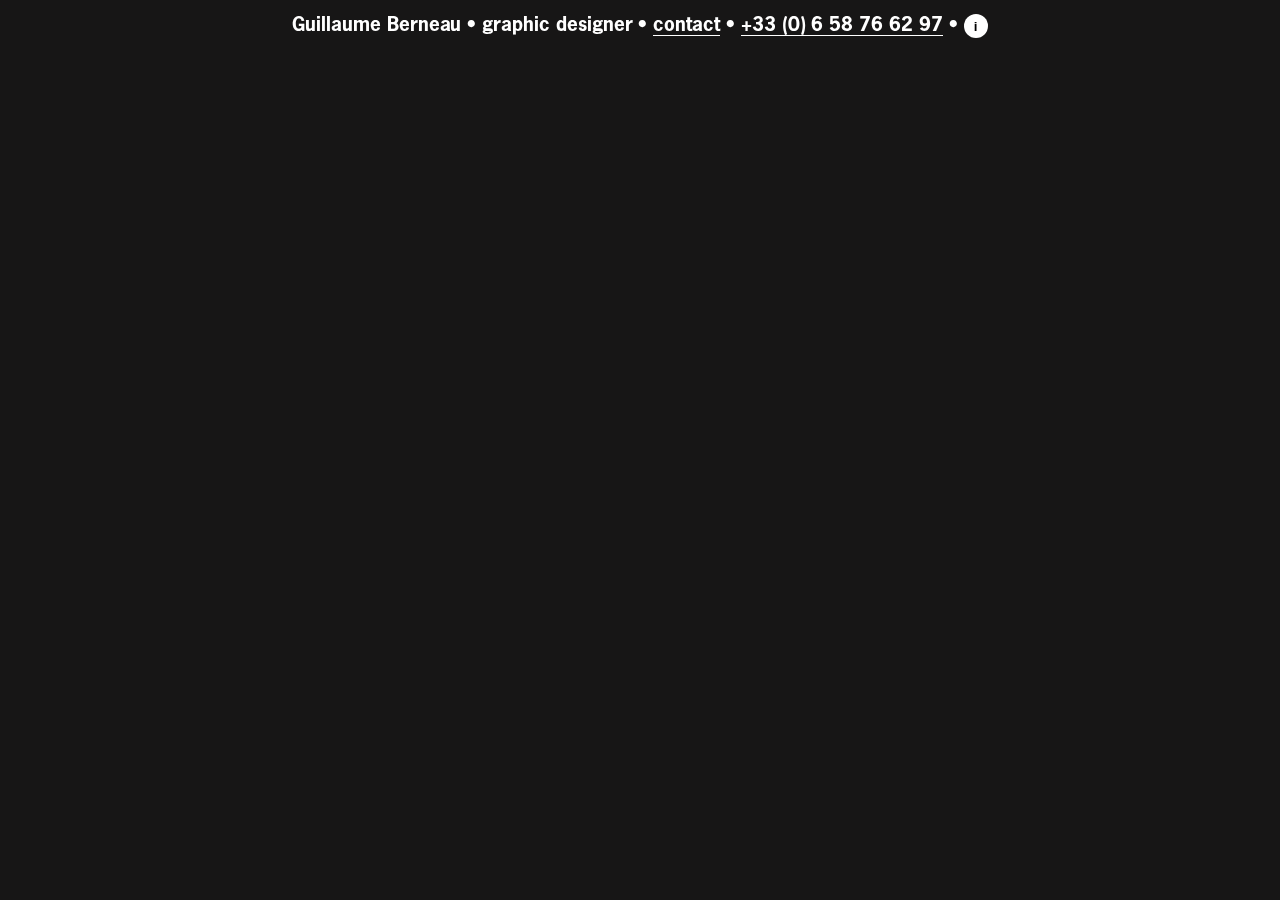
==== index.html @ adc3cf0d "Update index.html" ====
<!DOCTYPE html>
<html>
<head>
<meta charset="utf-8">
<meta name="viewport" content="width=device-width, initial-scale=1.0, maximum-scale=1.0, user-scalable=no" />
<meta http-equiv="X-UA-Compatible" content="IE=edge">
<title>Guillaume Berneau - Graphic Design</title>
<meta name="description" content="Graphic designer - Nice, France - +33 658766297 - contact.berneauguillaume@gmail.com" />
<meta name="theme-color" content="#837F7F" />
<meta name="og:title" content="Guillaume Berneau" />
<meta name="og:description" content="" />
<meta name="og:type" content="website" />
<meta name="og:site_name" content="Guillaume Berneau" />
<link rel="icon" type="image/x-icon" href="assets/favicon.ico" />
<link rel="stylesheet" href="./assets/style.css" media="all">
<script async src="./assets/polyfill.min.js"></script>

</head>
<body>

<div id="header">
  <h1>Guillaume Berneau</h1> &bullet;
  <span>graphic&nbsp;designer</span> &bullet;
  <span id="email"></span> &bullet;
  <span id="phone"></span> &bullet;
  <button id="info">i</button>
  <div id="about">
    <div>
      <p>Guillaume Berneau (1993, Nice, Fr) is an independent graphic designer based in France. He graduated in 2019 with a Master of Arts (DNSEP) in Graphic Design from the Institut Supérieur des Arts de Toulouse.</p>
      <p>Specialized in editorial design, posters and identities.</p>
    <div class="grey"> 
        Extended portfolio available upon request.
      </div>
    </div>
  </div>
</div>

<button id="prev" class="slider__button"></button>
<button id="next" class="slider__button"></button>

<div id="slider">
  <div style="background-image: url(https://www.guillaumeberneau.com/images/001.jpg);"></div>
  <div style="background-image: url(https://www.guillaumeberneau.com/images/1.jpg);"></div>
  <div style="background-image: url(https://www.guillaumeberneau.com/images/2.jpg);"></div>
    <div style="background-image: url(https://www.guillaumeberneau.com/images/100.jpg);"></div>

  
</div>

<script src="./assets/siema.min.js"></script>
<script src="./assets/script.js"></script>

</body>
</html>
---- assets/style.css ----
@font-face {
  font-family: 'newsgothicstdbold';
  src: url("/font/NewsGothicStd-Bold.otf");
}


::-webkit-scrollbar {
	width: 0;
	height: 0;
	background-color: transparent;
}
::-webkit-scrollbar-button:end:increment,
::-webkit-scrollbar-button:start:decrement {
	display: none;
}
::-webkit-scrollbar-track-piece {
	background: 0 0;
}
::-webkit-scrollbar-thumb {
	background: 0 0;
}
::-webkit-scrollbar-thumb:hover {
	background: 0 0;
}
::-webkit-selection {
	color: #fff;
	background-color: #837f7f;
}
::-moz-selection {
	color: #fff;
	background-color: #837f7f;
}
::-o-selection {
	color: #fff;
	background-color: #837f7f;
}
::-ms-selection {
	color: #fff;
	background-color: #837f7f;
}
::selection {
	color: #fff;
	background-color: #837f7f;
}

*,
*:before,
*:after {
	outline: 0;
	margin: 0;
	padding: 0;
	box-sizing: border-box;
}

body {
	-webkit-text-size-adjust: 100%;
	-ms-text-size-adjust: 100%;
	-webkit-tap-highlight-color: transparent;
	-webkit-font-smoothing: antialiased;
	-moz-osx-font-smoothing: grayscale;
	scrollbar-width: none;
	-ms-overflow-style: none;
	background-color: #171616;
	color: #fff;
	font-family: 'newsgothicstdbold', 'Helvetica Neue', Helvetica, Arial, 'Lucida Grande', sans-serif;
	font-weight: 400;
	font-size: 19px;
	letter-spacing: -0.05px;
	line-height: 1.10;
	text-decoration: none;
	margin: 0;
	padding: 0;
}

h1,
h2,
h3,
h4,
h5,
h6 {
	font-size: inherit;
	font-weight: inherit;
	letter-spacing: inherit;
	line-height: inherit;
}

a {
	color: inherit;
	text-decoration: none;
	border-bottom: solid 1px #fff;
	-webkit-transition: border-color 300ms ease-out;
	-moz-transition: border-color 300ms ease-out;
	-o-transition: border-color 300ms ease-out;
	transition: border-color 300ms ease-out;
}

a:hover,
a:focus {
	border-bottom-color: transparent;
}

#header {
	position: fixed;
	width: 100%;
	z-index: 999;
	text-align: center;
	padding: 14px 0;
}

#header > * {
	display: inline;
}

#header button#info {
	background-color: #fff;
	color: #000;
	border: none;
	font-weight: 600;
	width: 24px;
	height: 24px;
	display: inline-block;
	justify-content: center;
	align-items: center;
	border-radius: 12px;
	cursor: pointer;
}

#header > #about {
	z-index: 9999;
	display: none;
	text-align: left;
}

#header > #about.active {
	display: flex;
	justify-content: center;
	align-items: flex-start;
}

#header > #about > div {
	width: 560px;
	margin: 12px 20px;
	background-color: #F0F0F0;
	color: #000;
	padding: 18px 20px 12px 20px;
	border-radius: 25px;
}

#header > #about > div p:not(:first-child) {
	margin: 10px 0;
}

#slider {
	position: fixed;
	top: 10px;
	bottom: 0;
	left: 0;
	right: 0;
	width: 100%;
	height: 100%;
	padding: 60px 0;
}

#slider div {
	background-position: center !important;
	background-repeat: no-repeat !important;
	background-size: contain !important;
	position: relative !important;
	display: block !important;
	height: 100% !important;
	cursor: e-resize !important;
}

.slider__button {
	position: fixed;
	display: block;
	border: none;
	outline: none;
	z-index: 99;
}

.slider__button#prev {
	background-color: transparent;
	width: 50%;
	height: 100%;
	top: 0;
	bottom: 0;
	left: 0;
	cursor: w-resize;
}

.slider__button#next {
	background-color: transparent;
	width: 50%;
	height: 100%;
	top: 0;
	bottom: 0;
	right: 0;
	cursor: e-resize;
}
.grey 
{ 
color : #808080; 
}
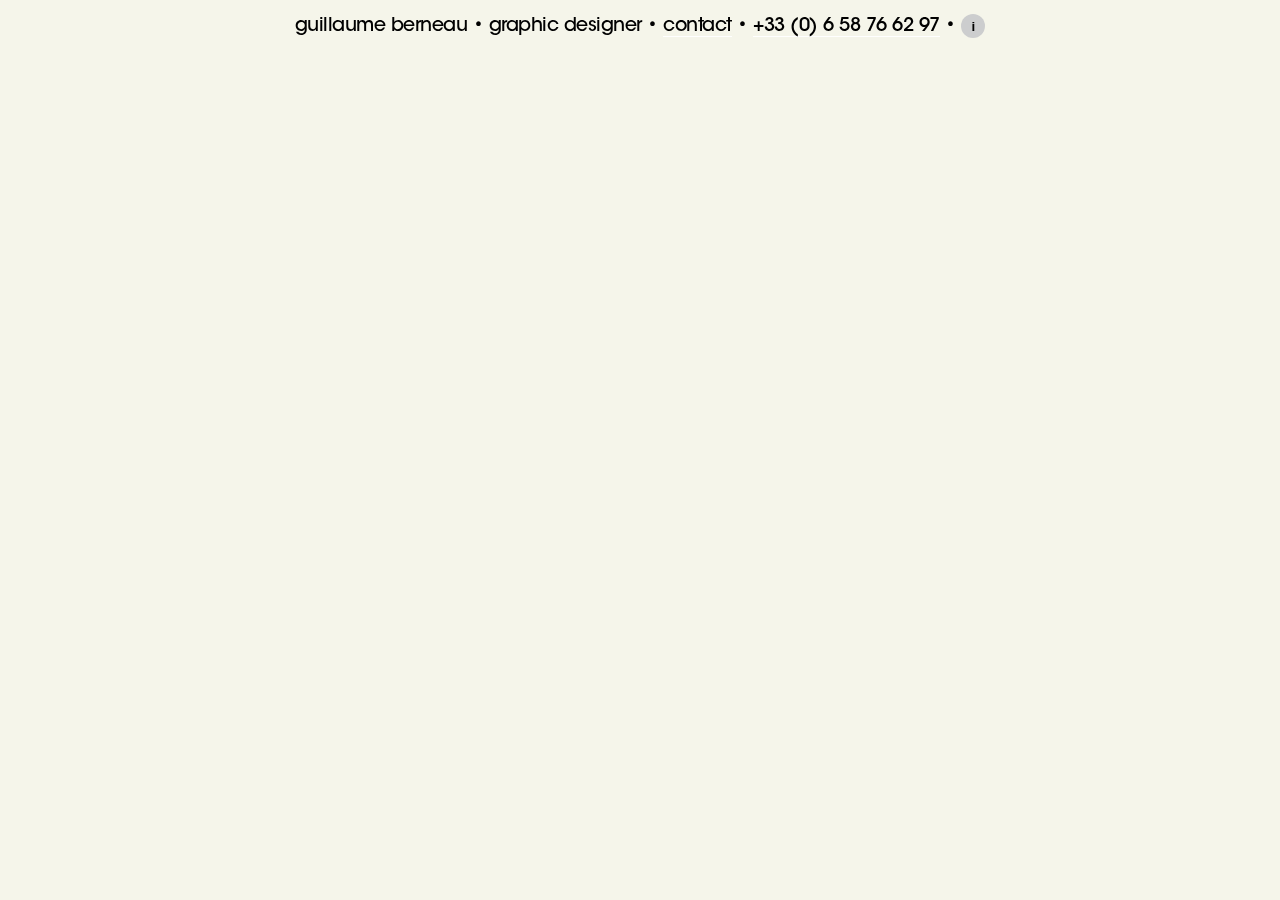
==== commit 0ca89d62: "Update index.html" ====
--- a/index.html
+++ b/index.html
@@ -19,7 +19,7 @@
 <body>
 
 <div id="header">
-  <h1>Guillaume Berneau</h1> &bullet;
+  <h1>guillaume berneau</h1> &bullet;
   <span>graphic&nbsp;designer</span> &bullet;
   <span id="email"></span> &bullet;
   <span id="phone"></span> &bullet;
@@ -40,9 +40,11 @@
 
 <div id="slider">
   <div style="background-image: url(https://www.guillaumeberneau.com/images/001.jpg);"></div>
+  <div style="background-image: url(https://www.guillaumeberneau.com/images/103.jpg);"></div>
+   <div style="background-image: url(https://www.guillaumeberneau.com/images/104 copie.jpg);"></div>
   <div style="background-image: url(https://www.guillaumeberneau.com/images/1.jpg);"></div>
   <div style="background-image: url(https://www.guillaumeberneau.com/images/2.jpg);"></div>
-    <div style="background-image: url(https://www.guillaumeberneau.com/images/100.jpg);"></div>
+    <div style="background-image: url(https://www.guillaumeberneau.com/images/PLANCHEPRESENT.jpg);"></div>
 
   
 </div>
--- a/assets/style.css
+++ b/assets/style.css
@@ -1,6 +1,6 @@
 @font-face {
-  font-family: 'newsgothicstdbold';
-  src: url("/font/NewsGothicStd-Bold.otf");
+  font-family: 'itcavantgarde';
+  src: url("/font/ITCAvantGardeStd-Md.otf");
 }
 
 
@@ -60,12 +60,12 @@
 	-moz-osx-font-smoothing: grayscale;
 	scrollbar-width: none;
 	-ms-overflow-style: none;
-	background-color: #171616;
-	color: #fff;
-	font-family: 'newsgothicstdbold', 'Helvetica Neue', Helvetica, Arial, 'Lucida Grande', sans-serif;
+	background-color: #f5f5ea;
+	color: #black;
+	font-family: 'itcavantgarde', 'Helvetica Neue', Helvetica, Arial, 'Lucida Grande', sans-serif;
 	font-weight: 400;
 	font-size: 19px;
-	letter-spacing: -0.05px;
+	letter-spacing: -0.50px;
 	line-height: 1.10;
 	text-decoration: none;
 	margin: 0;
@@ -112,7 +112,7 @@
 }
 
 #header button#info {
-	background-color: #fff;
+	background-color: #cccdce;
 	color: #000;
 	border: none;
 	font-weight: 600;
@@ -140,7 +140,7 @@
 #header > #about > div {
 	width: 560px;
 	margin: 12px 20px;
-	background-color: #F0F0F0;
+	background-color: #cccdce;
 	color: #000;
 	padding: 18px 20px 12px 20px;
 	border-radius: 25px;
